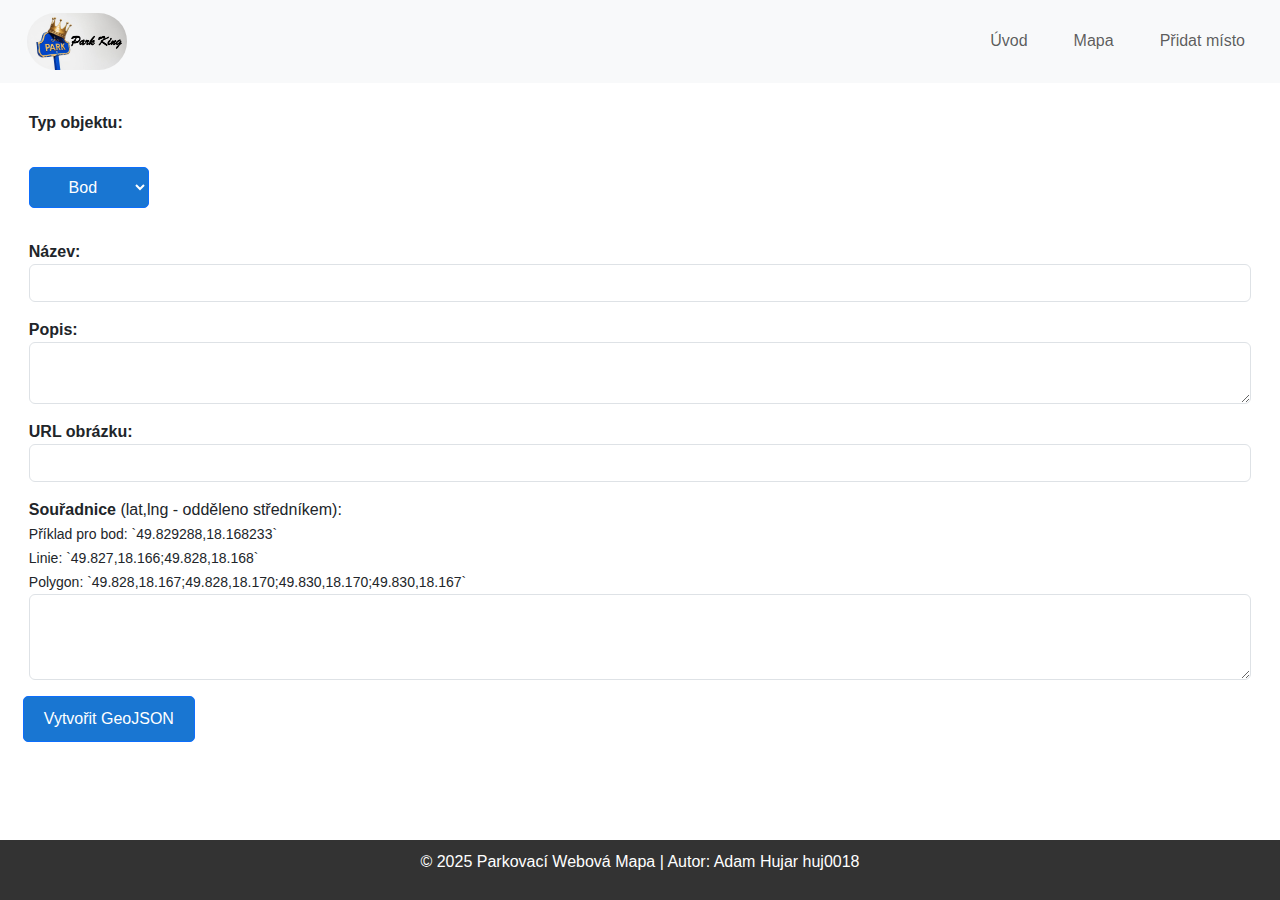
==== form.html @ a5b7a509 "first commit" ====
<!DOCTYPE html>
<html lang="en">

<head>
    <meta charset="UTF-8">
    <meta name="viewport" content="width=device-width, initial-scale=1.0">
    <link href="https://cdn.jsdelivr.net/npm/bootstrap@5.3.3/dist/css/bootstrap.min.css" rel="stylesheet">
    <script src="https://cdn.jsdelivr.net/npm/bootstrap@5.3.3/dist/js/bootstrap.bundle.min.js"></script>
    <link rel="stylesheet" href="style/style.css">

    <title>Vložení dat</title>
</head>

<body>
    <!-- navbar -->

    <nav class="navbar navbar-expand-sm bg-light">
        <div class="container-fluid">
                <a class="navbar-brand" href="index.html">
                    <img src="img/Park_King_ vol1.png" style="width:100px;" class="rounded-pill">
                </a>
            <div class="d-flex">
            <ul class="navbar-nav">
                <li class="nav-item">
                    <a class="nav-link" href="index.html">Úvod</a>
                </li>
                <li class="nav-item">
                    <a class="nav-link" href="map.html">Mapa</a>
                </li>
                <li class="nav-item">
                    <a class="nav-link" href="form.html">Přidat místo</a>
                </li>
            </ul>
        </div>
        </div>
    </nav>

    <form id="featureForm">
        <div>
            <div>
                <div class="mb-3 m-3">
                    <label for="type">
                        <b>Typ objektu:</b>
                    </label>
                </div>
                <select id="type" required class="btn btn-primary mb-3 m-3">
                    <option value="point">Bod</option>
                    <option value="line">Linie</option>
                    <option value="polygon">Polygon</option>
                </select>
            </div>

            <div class="mb-3 m-3">
                <label for="name">
                    <b>Název:</b>
                </label>
                <input type="text" id="name" required class="form-control">
            </div>


            <div class="mb-3 m-3">
                <label for="description">
                    <b>Popis:</b>
                </label>
                <textarea id="description" class="form-control" required></textarea>
            </div>

            <div class="mb-3 m-3">
                <label for="email">
                    <b>URL obrázku:</b>
                </label>
                <input type="url" id="image" class="form-control">
            </div>

        </div>
        <div class="mb-3 m-3">
            <label for="coordinates">
                <b>Souřadnice </b>
                (lat,lng - odděleno středníkem):
            </label><br>
            <small>Příklad pro bod: `49.829288,18.168233`<br>
                Linie: `49.827,18.166;49.828,18.168`<br>
                Polygon: `49.828,18.167;49.828,18.170;49.830,18.170;49.830,18.167`</small>
            <textarea class="form-control" id="coordinates" required rows="3" cols="40"></textarea>

        </div>
        <div>
            <button type="submit" class="btn btn-primary">Vytvořit GeoJSON </button>
        </div>
    </form>

    <footer>
        <p>&copy; 2025 Parkovací Webová Mapa | Autor: Adam Hujar huj0018</p>
    </footer>


    <script src="script/form.js"></script>

</body>
</html>
---- style/style.css ----
body {
    font-family: sans-serif;
    margin: 0;
    padding: 0;
}

form{
    padding: 1%;
}

nav {
    background-color: #333;
    padding: 10px;
    text-align: center;
}

h2{
    font-weight: bold;
}


nav a {
    color: white;
    margin: 0 15px;
    text-decoration: none;
}

nav a:hover {
    text-decoration: underline;
}

footer {
    background-color: #333;
    color: white;
    padding: 10px;
    position: fixed;
    left: 0;
    bottom: 0;
    width: 100%;
    text-align: center;
}

.btn {
    display: inline-block;
    padding: 10px 20px;
    background-color: #1976d2;
    color: white;
    text-decoration: none;
    border-radius: 5px;
    margin: 0 10px;
    transition: background-color 0.3s;
}

.btn:hover {
    background-color: #125aa0;
}
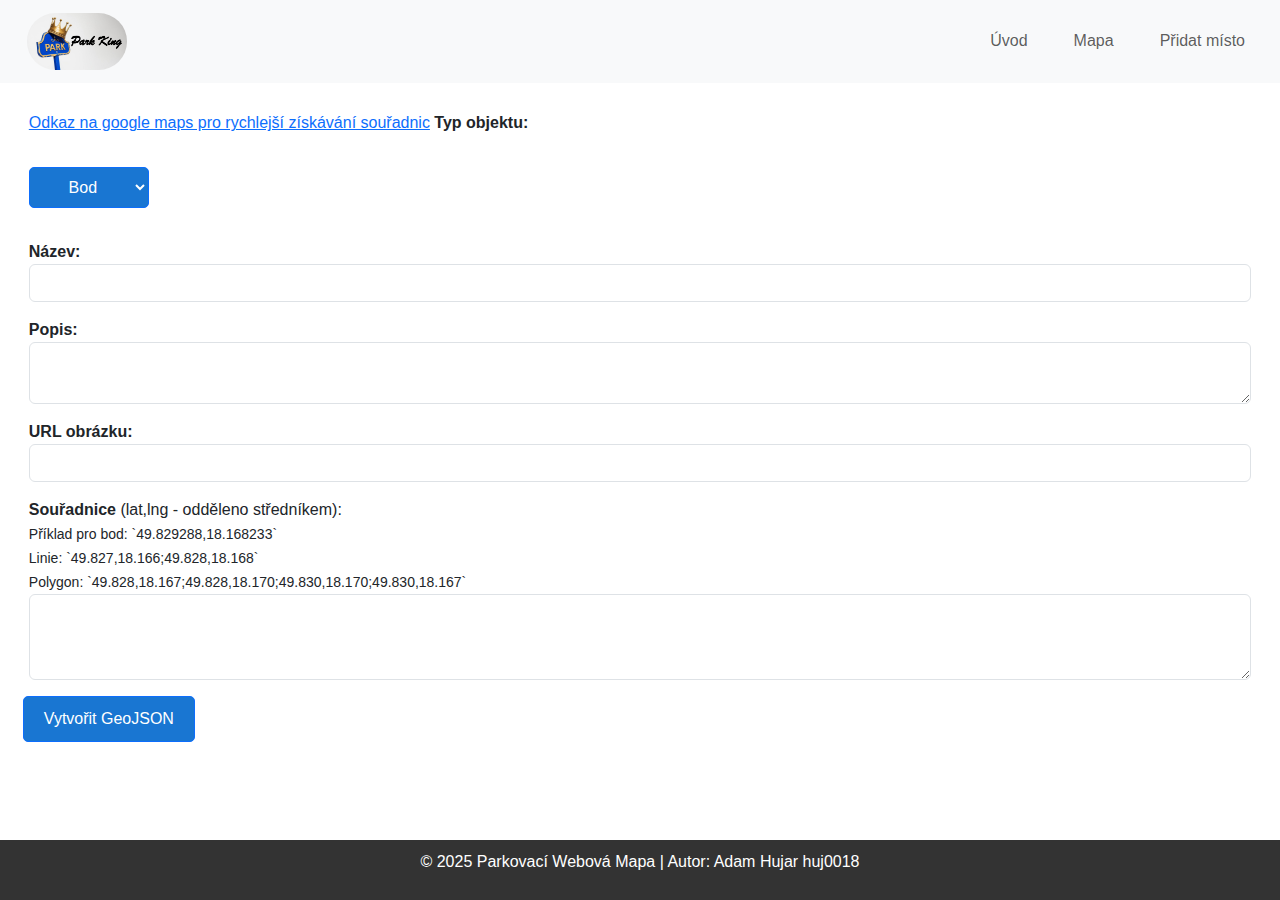
==== commit 82aefecc: "Update form.html" ====
--- a/form.html
+++ b/form.html
@@ -39,6 +39,7 @@
         <div>
             <div>
                 <div class="mb-3 m-3">
+                    <a href="https://www.google.cz/maps/" class="link-primary link-opacity-50-hover">Odkaz na google maps pro rychlejší získávání souřadnic</a>
                     <label for="type">
                         <b>Typ objektu:</b>
                     </label>
@@ -97,4 +98,4 @@
     <script src="script/form.js"></script>
 
 </body>
-</html>+</html>
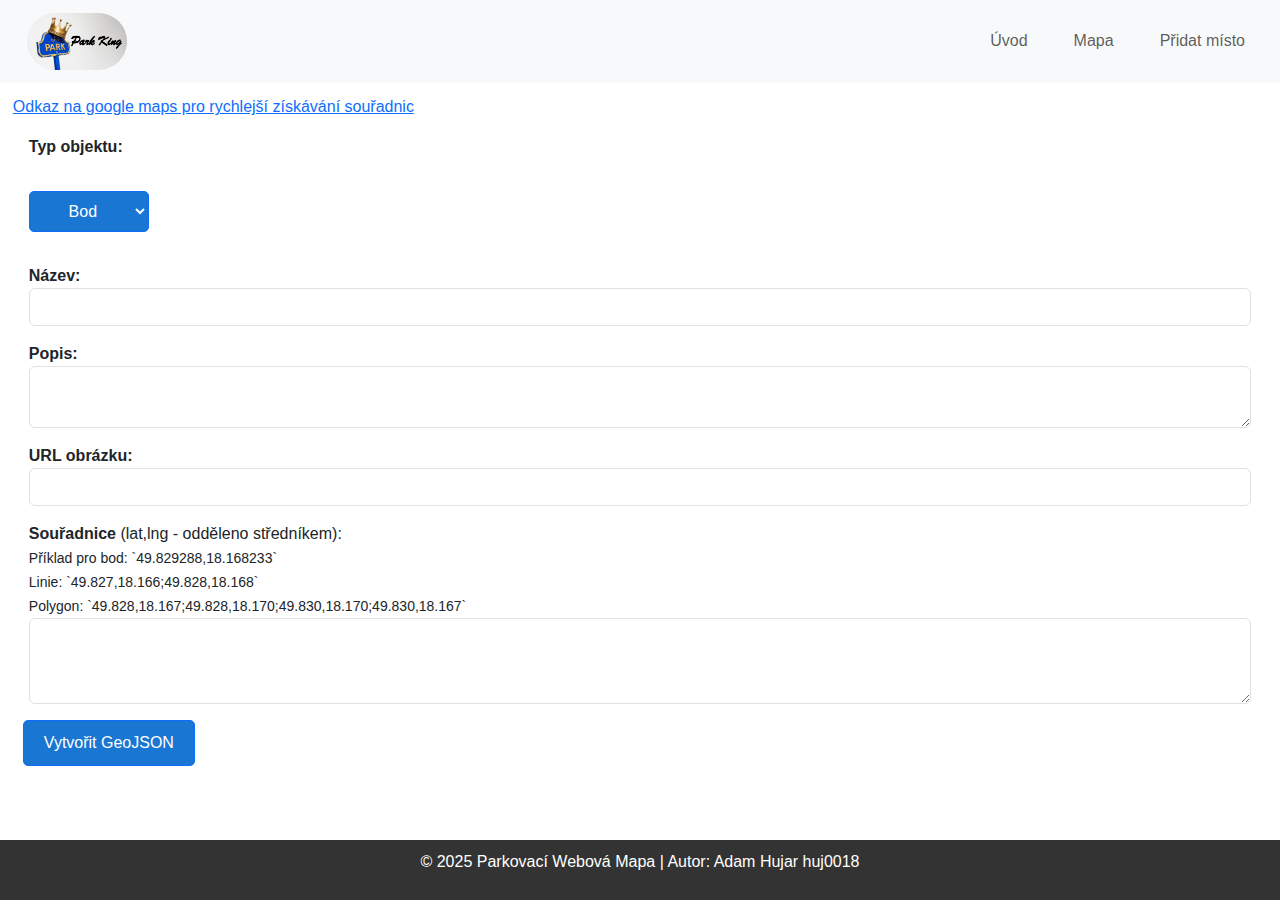
==== commit a365cfc8: "Update form.html" ====
--- a/form.html
+++ b/form.html
@@ -38,12 +38,12 @@
     <form id="featureForm">
         <div>
             <div>
-                <div class="mb-3 m-3">
-                    <a href="https://www.google.cz/maps/" class="link-primary link-opacity-50-hover">Odkaz na google maps pro rychlejší získávání souřadnic</a>
-                    <label for="type">
-                        <b>Typ objektu:</b>
-                    </label>
-                </div>
+                <a href="https://www.google.cz/maps/" class="link-primary link-opacity-50-hover">Odkaz na google maps pro rychlejší získávání souřadnic</a>
+                    <div class="mb-3 m-3">
+                        <label for="type">
+                            <b>Typ objektu:</b>
+                        </label>
+                    </div>
                 <select id="type" required class="btn btn-primary mb-3 m-3">
                     <option value="point">Bod</option>
                     <option value="line">Linie</option>
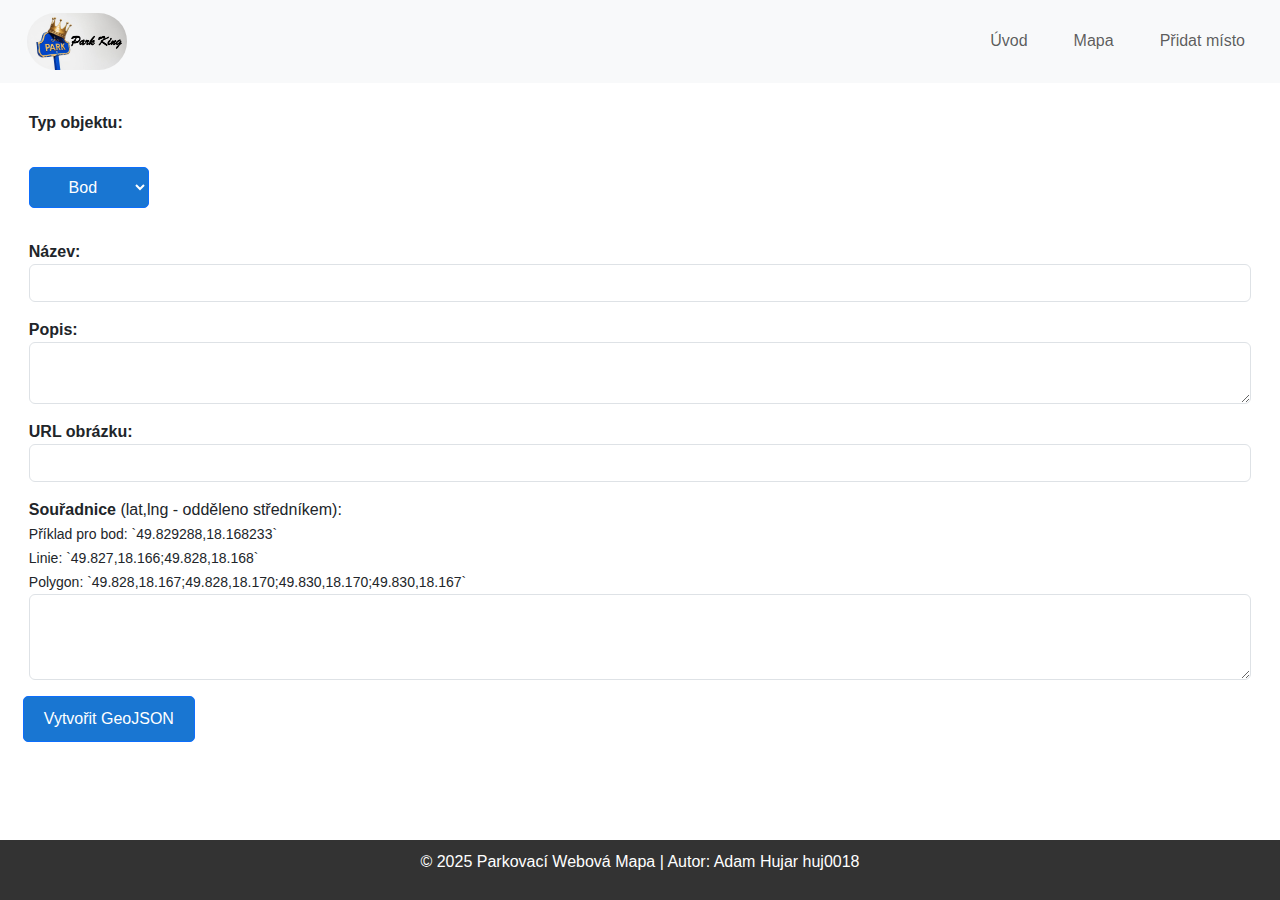
==== commit efed588e: "third commit" ====
--- a/form.html
+++ b/form.html
@@ -38,12 +38,11 @@
     <form id="featureForm">
         <div>
             <div>
-                <a href="https://www.google.cz/maps/" class="link-primary link-opacity-50-hover">Odkaz na google maps pro rychlejší získávání souřadnic</a>
-                    <div class="mb-3 m-3">
-                        <label for="type">
-                            <b>Typ objektu:</b>
-                        </label>
-                    </div>
+                <div class="mb-3 m-3">
+                    <label for="type">
+                        <b>Typ objektu:</b>
+                    </label>
+                </div>
                 <select id="type" required class="btn btn-primary mb-3 m-3">
                     <option value="point">Bod</option>
                     <option value="line">Linie</option>
@@ -85,9 +84,10 @@
             <textarea class="form-control" id="coordinates" required rows="3" cols="40"></textarea>
 
         </div>
-        <div>
+        <div style="padding-bottom: 10%;">
             <button type="submit" class="btn btn-primary">Vytvořit GeoJSON </button>
         </div>
+
     </form>
 
     <footer>
@@ -98,4 +98,4 @@
     <script src="script/form.js"></script>
 
 </body>
-</html>
+</html>